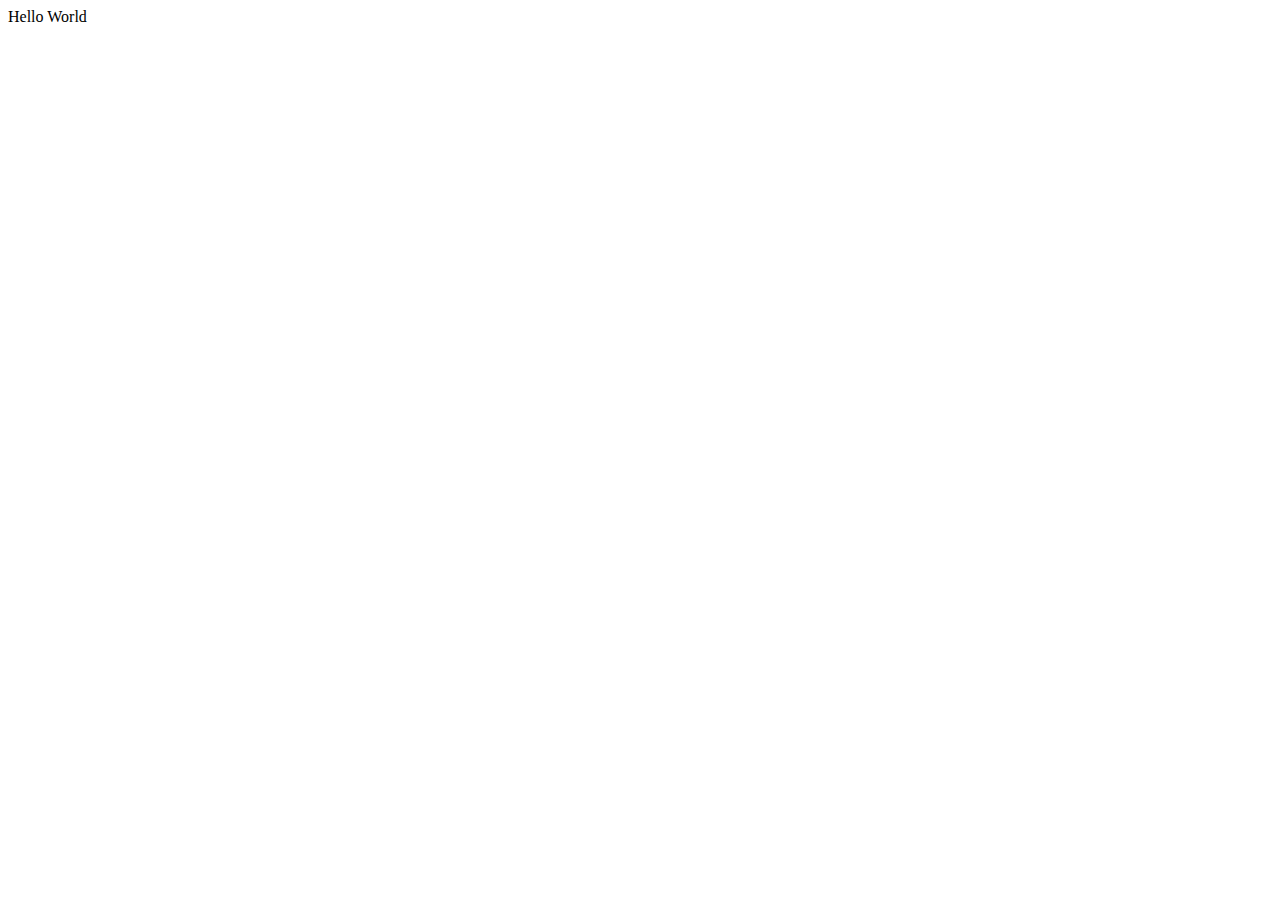
==== index.html @ 03d126a4 "first commit" ====
<!DOCTYPE html>
<html lang="pl">
<head>
    <meta charset="UTF-8">
    <meta http-equiv="X-UA-Compatible" content="IE=edge">
    <meta name="viewport" content="width=device-width, initial-scale=1.0">
    <title>Portfolio</title>
</head>
<body>
    Hello World
</body>
</html>
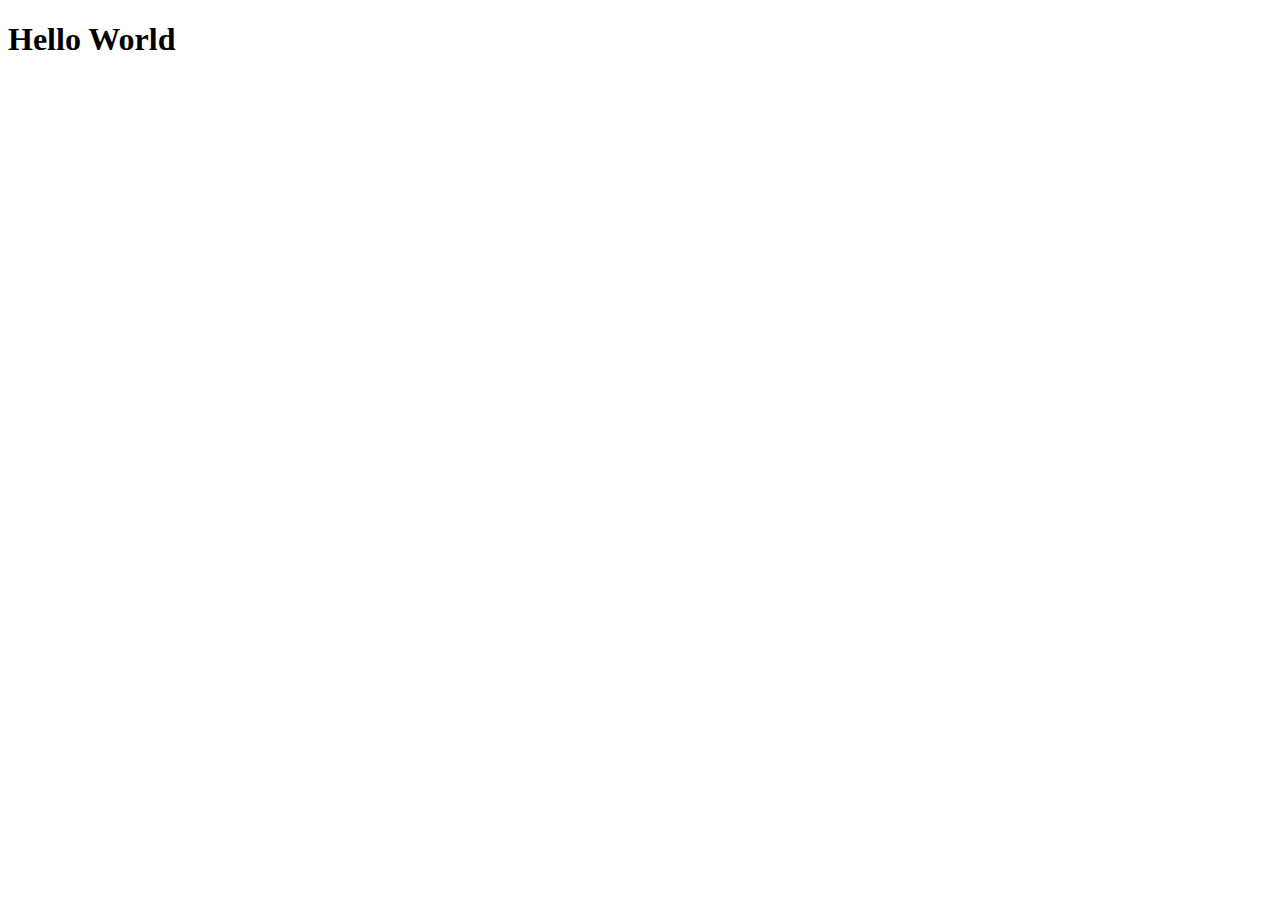
==== commit cc87d996: "h1" ====
--- a/index.html
+++ b/index.html
@@ -7,6 +7,6 @@
     <title>Portfolio</title>
 </head>
 <body>
-    Hello World
+    <h1>Hello World</h1>
 </body>
 </html>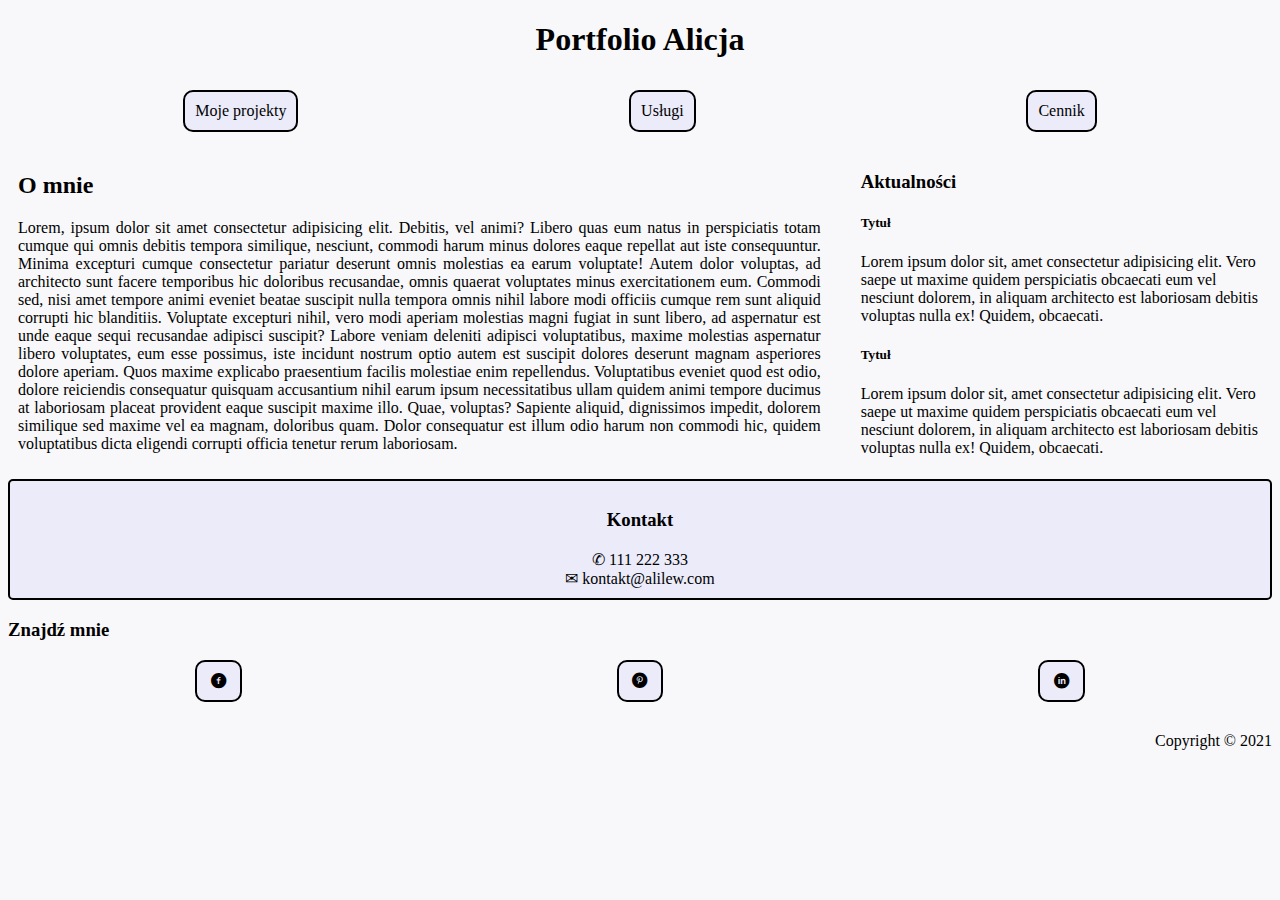
==== commit d5905cd7: "portfolio" ====
--- a/index.html
+++ b/index.html
@@ -4,9 +4,56 @@
     <meta charset="UTF-8">
     <meta http-equiv="X-UA-Compatible" content="IE=edge">
     <meta name="viewport" content="width=device-width, initial-scale=1.0">
-    <title>Portfolio</title>
+    <title>Portfolio Alicja</title>
+    <meta name="description" content="Portfolio z zajęć FrontEnd">
+    <meta name="description" content="Frontend, HTML, CSS, SCSS">
+    <meta name="og:title" content="Portfolio Alicja">
+    <meta name="og:description" content="Portfolio z zajęć FrontEnd">
+    <link rel="stylesheet" href="style.css">
+    <link rel="stylesheet" href="css/fontello.css">
 </head>
 <body>
-    <h1>Hello World</h1>
+    <h1>Portfolio Alicja</h1>
+    <nav>
+        <a href="#">Moje projekty</a>
+        <a href="#">Usługi</a>
+        <a href="#">Cennik</a>
+    </nav>
+    <div class="container">
+        <main>
+            <h2>O mnie</h2>
+            <p>Lorem, ipsum dolor sit amet consectetur adipisicing elit. Debitis, vel animi? Libero quas eum natus in perspiciatis totam cumque qui omnis debitis tempora similique, nesciunt, commodi harum minus dolores eaque repellat aut iste consequuntur. Minima excepturi cumque consectetur pariatur deserunt omnis molestias ea earum voluptate! Autem dolor voluptas, ad architecto sunt facere temporibus hic doloribus recusandae, omnis quaerat voluptates minus exercitationem eum. Commodi sed, nisi amet tempore animi eveniet beatae suscipit nulla tempora omnis nihil labore modi officiis cumque rem sunt aliquid corrupti hic blanditiis. Voluptate excepturi nihil, vero modi aperiam molestias magni fugiat in sunt libero, ad aspernatur est unde eaque sequi recusandae adipisci suscipit? Labore veniam deleniti adipisci voluptatibus, maxime molestias aspernatur libero voluptates, eum esse possimus, iste incidunt nostrum optio autem est suscipit dolores deserunt magnam asperiores dolore aperiam. Quos maxime explicabo praesentium facilis molestiae enim repellendus. Voluptatibus eveniet quod est odio, dolore reiciendis consequatur quisquam accusantium nihil earum ipsum necessitatibus ullam quidem animi tempore ducimus at laboriosam placeat provident eaque suscipit maxime illo. Quae, voluptas? Sapiente aliquid, dignissimos impedit, dolorem similique sed maxime vel ea magnam, doloribus quam. Dolor consequatur est illum odio harum non commodi hic, quidem voluptatibus dicta eligendi corrupti officia tenetur rerum laboriosam.</p>
+        </main>
+        <aside>
+            <h3>Aktualności</h3>
+            <div>
+                <h5>Tytuł</h5>
+                Lorem ipsum dolor sit, amet consectetur adipisicing elit. Vero saepe ut maxime quidem perspiciatis obcaecati eum vel nesciunt dolorem, in aliquam architecto est laboriosam debitis voluptas nulla ex! Quidem, obcaecati.
+            </div>
+            <div>
+                <h5>Tytuł</h5>
+                Lorem ipsum dolor sit, amet consectetur adipisicing elit. Vero saepe ut maxime quidem perspiciatis obcaecati eum vel nesciunt dolorem, in aliquam architecto est laboriosam debitis voluptas nulla ex! Quidem, obcaecati.
+            </div>
+          
+        </aside>
+    </div>
+    <div class="media">
+        <h3>Kontakt</h3>
+        <div>✆ 111 222 333</div>
+        <div> ✉ kontakt@alilew.com</div>
+    </div>
+    <h3>Znajdź mnie</h3>
+    <div class="med">
+        <a href="#">
+            <i class="icon-facebook-circled"></i>
+        </a>
+        <a href="#">
+            <i class="icon-pinterest-circled"></i>
+        </a>
+        <a href="#">
+            <i class="icon-linkedin-circled"></i>
+        </a>
+    </div>
+   <footer>Copyright &copy; 2021</footer>
 </body>
 </html>--- a/style.css
+++ b/style.css
@@ -0,0 +1,53 @@
+body{
+    background-color:rgb(248, 248, 250);
+}
+h1{text-align: center;}
+nav{
+    text-align: center;
+    display: flex;
+    justify-content: space-around;
+    padding: 10px;
+    }
+
+    a{
+        color: black;
+        text-decoration: none;
+        border: 2px solid black;
+        border-radius: 10px;
+        padding: 10px;
+        background-color:rgba(199, 200, 253, 0.274);
+        
+    }
+.container{
+    display: flex;
+    gap: 20px;
+}
+main{
+    flex: 2;
+    padding: 10px;
+    text-align: justify;
+}
+aside{
+    flex:1;
+    padding:10px;
+}
+.media{
+    border: 2px #000 solid;
+    border-radius: 5px;
+    padding: 10px;
+    text-align: center;
+    background-color:rgba(199, 200, 253, 0.274);
+    
+}
+.med{
+    display: flex;
+    justify-content: space-around;
+  
+}
+    
+footer{
+    text-align: right;
+    padding-top: 30px;
+    border-radius: 5px;
+    
+}--- a/css/fontello.css
+++ b/css/fontello.css
@@ -0,0 +1,59 @@
+@font-face {
+  font-family: 'fontello';
+  src: url('../font/fontello.eot?30131861');
+  src: url('../font/fontello.eot?30131861#iefix') format('embedded-opentype'),
+       url('../font/fontello.woff2?30131861') format('woff2'),
+       url('../font/fontello.woff?30131861') format('woff'),
+       url('../font/fontello.ttf?30131861') format('truetype'),
+       url('../font/fontello.svg?30131861#fontello') format('svg');
+  font-weight: normal;
+  font-style: normal;
+}
+/* Chrome hack: SVG is rendered more smooth in Windozze. 100% magic, uncomment if you need it. */
+/* Note, that will break hinting! In other OS-es font will be not as sharp as it could be */
+/*
+@media screen and (-webkit-min-device-pixel-ratio:0) {
+  @font-face {
+    font-family: 'fontello';
+    src: url('../font/fontello.svg?30131861#fontello') format('svg');
+  }
+}
+*/
+[class^="icon-"]:before, [class*=" icon-"]:before {
+  font-family: "fontello";
+  font-style: normal;
+  font-weight: normal;
+  speak: never;
+
+  display: inline-block;
+  text-decoration: inherit;
+  width: 1em;
+  margin-right: .2em;
+  text-align: center;
+  /* opacity: .8; */
+
+  /* For safety - reset parent styles, that can break glyph codes*/
+  font-variant: normal;
+  text-transform: none;
+
+  /* fix buttons height, for twitter bootstrap */
+  line-height: 1em;
+
+  /* Animation center compensation - margins should be symmetric */
+  /* remove if not needed */
+  margin-left: .2em;
+
+  /* you can be more comfortable with increased icons size */
+  /* font-size: 120%; */
+
+  /* Font smoothing. That was taken from TWBS */
+  -webkit-font-smoothing: antialiased;
+  -moz-osx-font-smoothing: grayscale;
+
+  /* Uncomment for 3D effect */
+  /* text-shadow: 1px 1px 1px rgba(127, 127, 127, 0.3); */
+}
+
+.icon-facebook-circled:before { content: '\f30d'; } /* '' */
+.icon-pinterest-circled:before { content: '\f313'; } /* '' */
+.icon-linkedin-circled:before { content: '\f319'; } /* '' */
